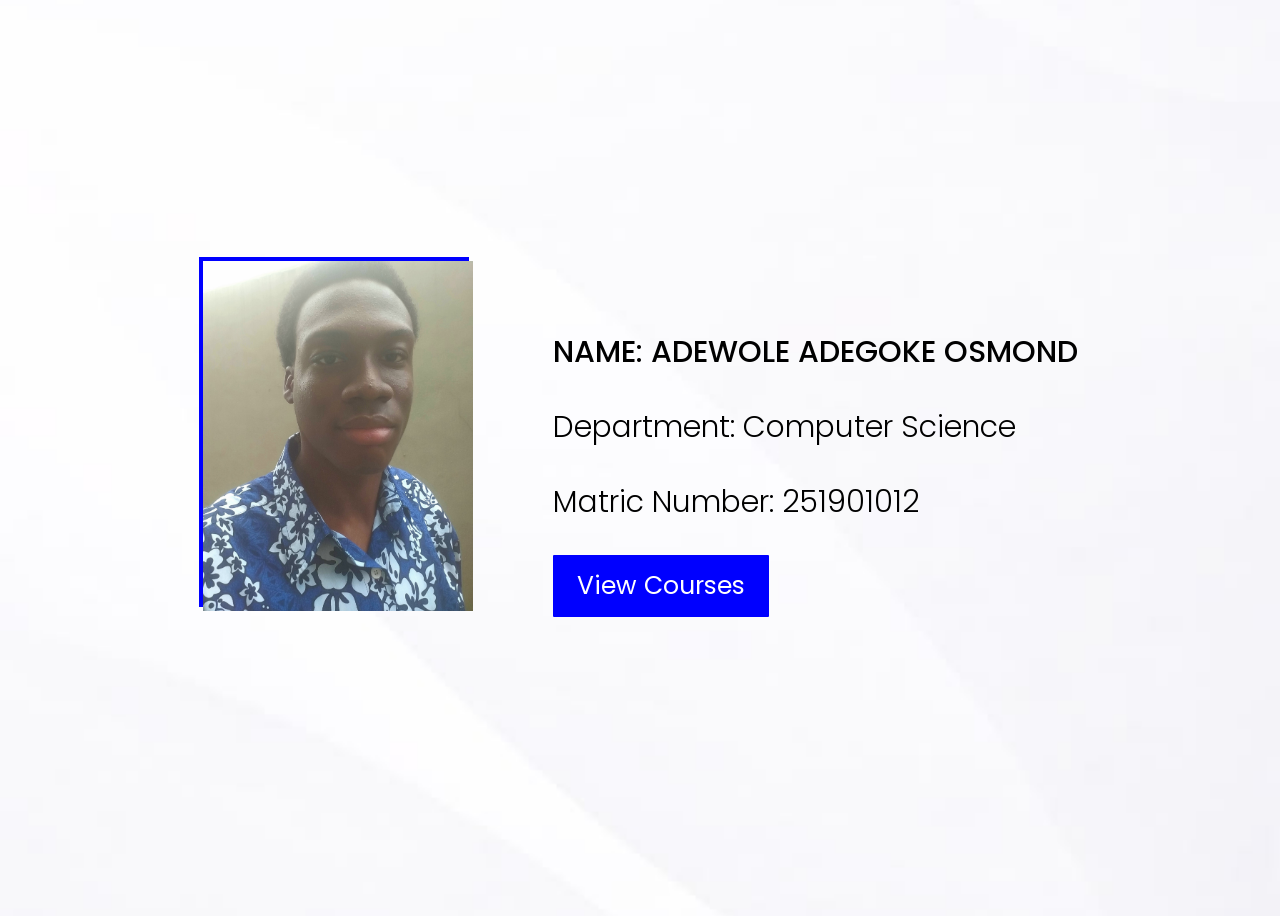
==== index.html @ e41484b8 "Add files via upload" ====
<!DOCTYPE html>
<html lang="en">
<head>
    <meta charset="UTF-8">
    <title>Page title</title>
    <link rel="preconnect" href="https://fonts.googleapis.com">
<link rel="preconnect" href="https://fonts.gstatic.com" crossorigin>
<link href="https://fonts.googleapis.com/css2?family=Poppins:ital,wght@0,100;0,200;0,300;0,400;0,500;0,600;0,700;0,800;0,900;1,100;1,200;1,300;1,400;1,500;1,600;1,700;1,800;1,900&display=swap" rel="stylesheet">
    <link rel="stylesheet" href="styles.css">
</head>
<body>
    <div class="homepage">
        <div class="img-container">
          <img src="assignment-pic.jpg" alt="My Pic">
        </div>
        <div class="text-container">
            <p class="name">NAME: ADEWOLE ADEGOKE OSMOND</p>
            <p>Department: Computer Science</p>
            <p>Matric Number: 251901012</p>
            <a href="courses.html"><button>View Courses</button></a>
        </div>
    </div>
</body>
</html>
---- styles.css ----
body {
    height: 100vh;
    magin-top: 200px;
    display: flex;
    align-items: center;
    background-image: url('second-white.jpg');
  background-size: cover;
  background-position: center;
  background-repeat: no-repeat;
  background-attachment: fixed;
}


.img-container {
    width: 50%;
    max-width: 200px;
    height: 250px;
    margin-bottom: 45px;
}

img {
    height: 100%;
    width: 100%;
    box-shadow: -4px -4px blue;
    obect-fit: cover;
    borde: 3px solid 
    borderradius: 7px;
}

p {
    font-family: "Poppins", sans-serif;
    font-weight: 300;
    font-size: 20px;
}

.name {
    font-weight: 500;
}

.homepage {
    width: 100%;
    display: flex;
    flex-direction: column;
    align-items: center;
    text-align: center;
}

button {
  background-color: blue;
  color: #fff;
  border: none;
  padding: 12px 24px;
  border-radius: 1px;
  cursor: pointer;
  font-family: "Poppins", sans-serif;
 }
 
 @media (min-width: 1000px) {
     .homepage {
         flex-direction: row;
         column-gap: 80px;
         text-align: left;
         justify-content: center;
     }
     
     p {
         font-size: 30px;
     }
     
     .img-container {
         width: 50%;
         max-width: 270px;
         height: 350px;
         margin-bottom: 45px;
     }
     
     button {
         font-size: 25px;
         font-weight: 400;
     }
 }
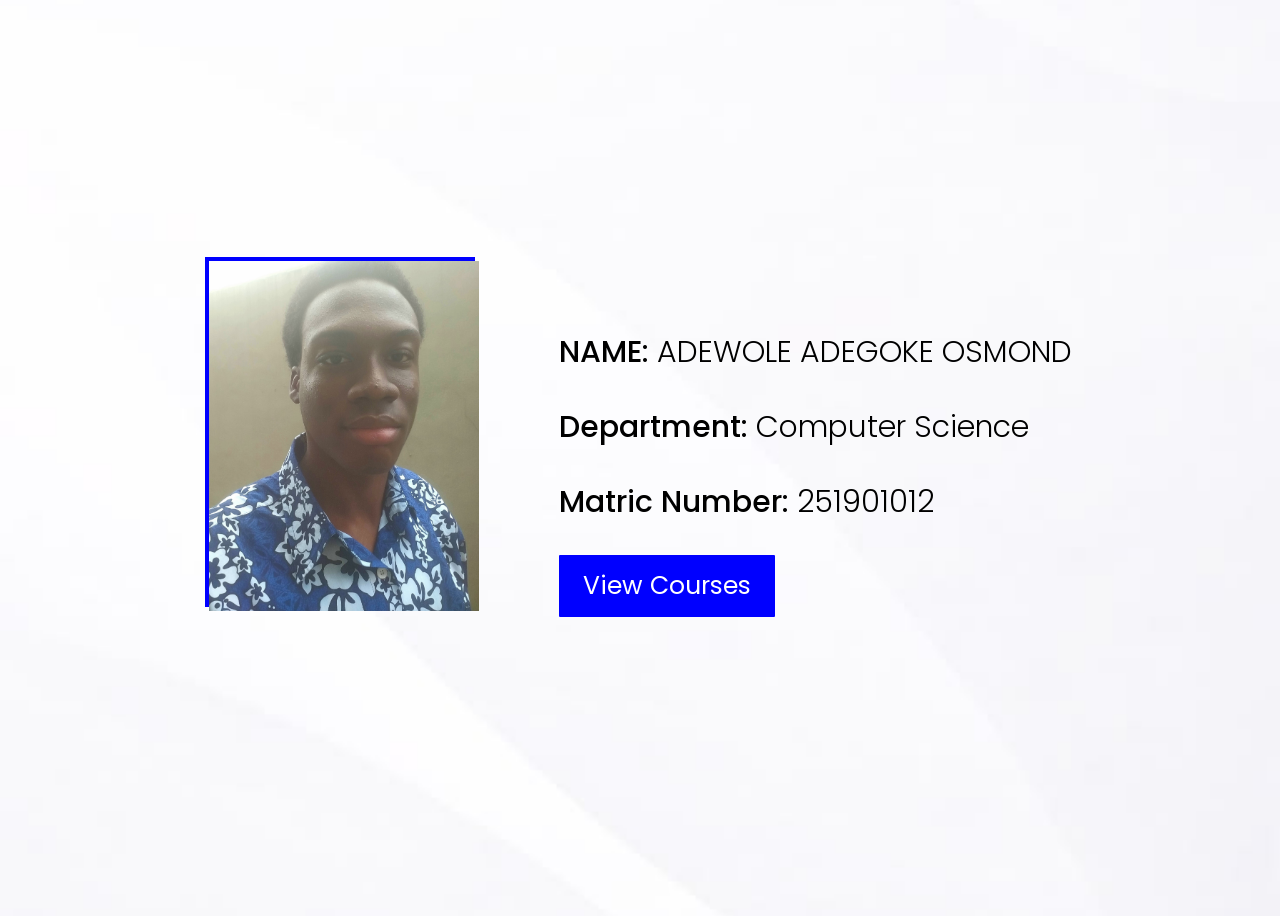
==== commit c6fd48a8: "Add files via upload" ====
--- a/index.html
+++ b/index.html
@@ -14,9 +14,9 @@
           <img src="assignment-pic.jpg" alt="My Pic">
         </div>
         <div class="text-container">
-            <p class="name">NAME: ADEWOLE ADEGOKE OSMOND</p>
-            <p>Department: Computer Science</p>
-            <p>Matric Number: 251901012</p>
+            <p><span>NAME:</span> ADEWOLE ADEGOKE OSMOND</p>
+            <p><span>Department:</span> Computer Science</p>
+            <p><span>Matric Number:</span> 251901012</p>
             <a href="courses.html"><button>View Courses</button></a>
         </div>
     </div>
--- a/styles.css
+++ b/styles.css
@@ -33,7 +33,7 @@
     font-size: 20px;
 }
 
-.name {
+span {
     font-weight: 500;
 }
 
